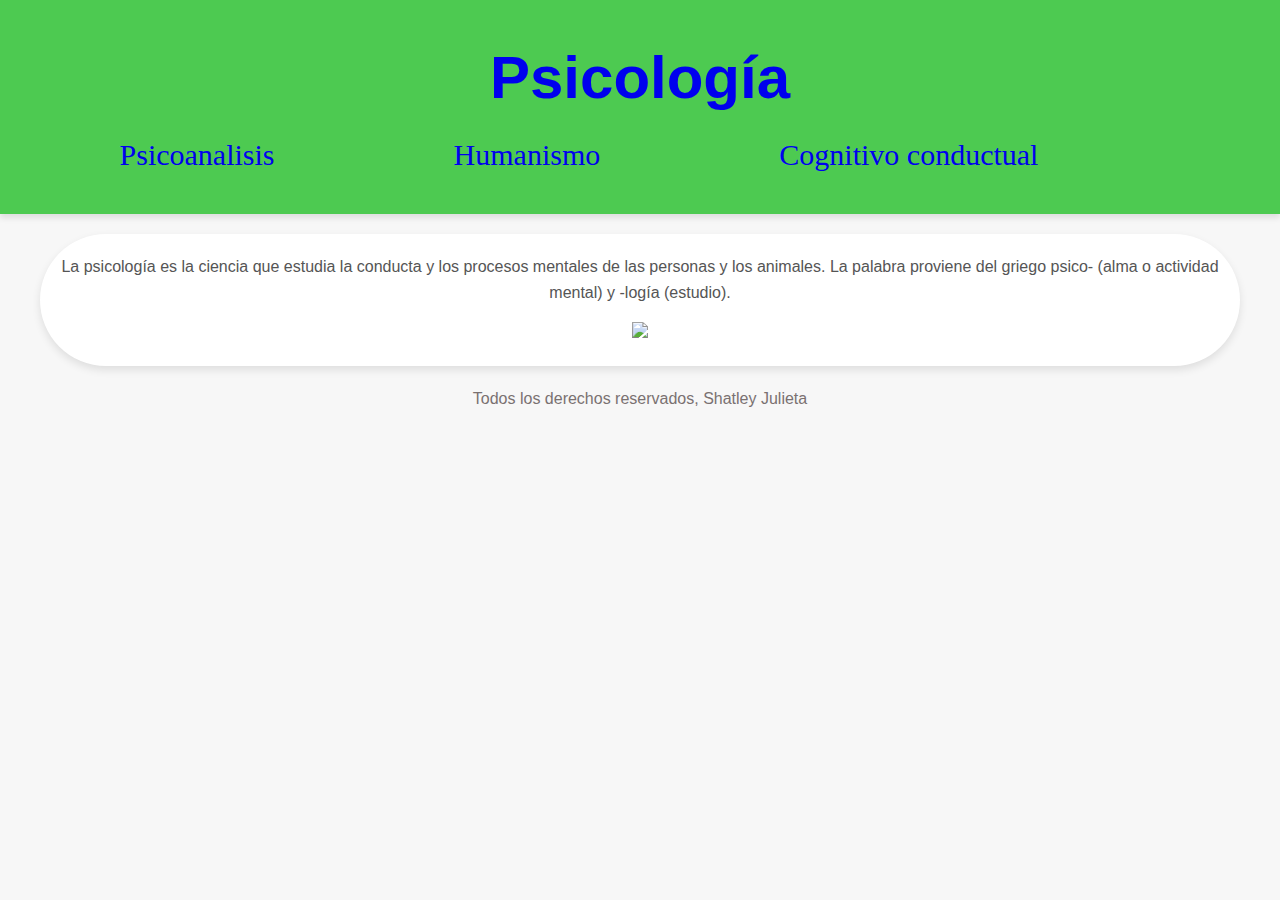
==== index.html @ 3ffb28c1 "Add files via upload" ====
<!DOCTYPE html>
<html lang="es">
<head>
    <meta charset="UTF-8">
    <meta name="viewport" content="width=device-width, initial-scale=1.0">
    <title>Psicología</title>
    <link rel="stylesheet" href="styles.css">
</head>
    <body>
        <header>
            <h1><a href="index.html">Psicología</a></h1>  
            <nav>
                    <ul>
                        <a href="page2.html">Psicoanalisis</a>
                        <a href="page3.html">Humanismo</a>
                        <a href="page4.html">Cognitivo conductual</a>
                    </ul>
            </nav>
        </header>
        <main>
          <p>
           La psicología es la ciencia que estudia la conducta y los procesos mentales de las personas y los animales. La palabra proviene del griego psico- (alma o actividad mental) y -logía (estudio). 
	</p>
          <img src="images/image1.jpg">
        </main>
        <footer>
                Todos los derechos reservados, Shatley Julieta
        </footer>
    </body>
</html>
---- styles.css ----
* {    /*Este asterisco indica los estilos globales, es decir de todo el documento*/
    margin: 0;  /*Todos los lementos tendran 0 de margin a menos que se indique lo contrario*/
    padding: 0;  /*Todos los lementos tendran 0 de relleno a menos que se indique lo contrario*/
    box-sizing: border-box;  /*Le indicas al navegador como se comprotan lso elementos*/
    text-decoration: none; /* Quitamos las lineas de los vinculos*/
  }
  
  body {
    font-family: Arial, sans-serif; /*fuente*/
    line-height: 1.6;  /*Espacio entre lineas, es decir, 1.6 veces la letra*/
    color: #7a7171;  /*color de la letra*/
    background-color: #f7f7f7;  /*color de fondo*/
    text-align: center; /*Alineación del texto*/

  }
 body ul{  /*Este es el elemento "ul" dentro de body */
    color: #eeeeee;  /*Color de letra */
 }
  /* Estilo para el header */
  header {
    font-size: 30px;
    background-color: #4dca51; /* Establece el color de fondo del encabezado */
    color: #fff; /* Define el color del texto dentro del encabezado */
    padding: 30px; /* Añade un espacio interno alrededor del contenido del encabezado */
    text-align: center; /* Centra el contenido del encabezado horizontalmente */
    box-shadow: 0px 4px 6px #0000001a; /* Aplica una sombra sutil debajo del encabezado */
}

nav {
    width: 90%; /* Hace que el nav ocupe el 100% del ancho disponible */
    padding: 5px 0; /* Agrega un espacio vertical interno en el nav */
}

nav ul {
    font-size: 30px;
    font-family: 'Times New Roman', Times, serif;
    padding: 0; /* Elimina el espacio interno predeterminado del ul */
    margin: 0; /* Elimina el margen externo predeterminado del ul */
    display: flex; /* Cambia el modelo de caja de ul a flexbox para organizar los elementos en línea */
    justify-content: space-around; /* Distribuye uniformemente los elementos dentro de ul */
    align-items: center; /* Alinea los elementos en el centro verticalmente dentro de ul */
    list-style-type: none; /* Quita los puntos de lista predeterminados de los elementos de ul */
        }

  header h1 {
    font-size: 2em;
    font-weight: bold;
    margin: 0;
  }

  
  main {
    max-width: 1200px; /*Ancho maximo*/
    margin: 20px auto; /*Margen de 20 pixeles*/
    padding: 20px;     /*Relleno de 20 pixeles*/
    background-color: #fff; /*Color de fondo*/
    border-radius: 80px;      /*Que tan redondeados quieres los bordes*/
    box-shadow: 0px 4px 8px rgba(0, 0, 0, 0.1);  /*Sombreado de la caja*/
    
  }
  img {
    width: 40%;  /* La imagen ocupará el 40% del ancho del contenedor */
    height: auto; /* Mantiene la proporción original de la imagen */
  }
  main h2 {
    font-size: 1.8em; /*Tamaño de la letra*/
    margin-bottom: 10px; /*Margen inferior de 10 pixeles*/
    color: #333;   /*Color de letra*/
  }
  
  main p {
    font-size: 1em;
    margin-bottom: 15px;
    color: #555;
  }
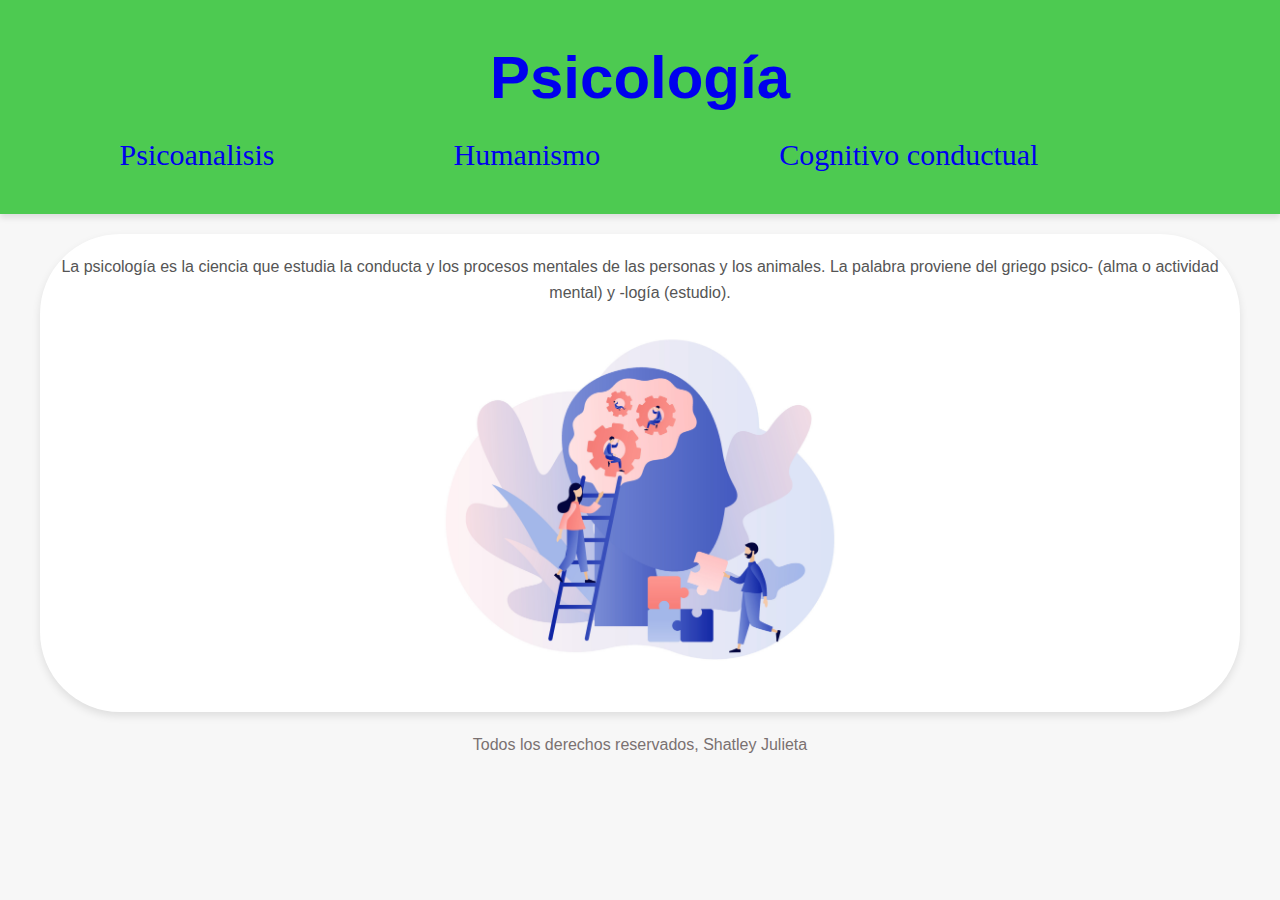
==== commit 64b97a73: "Update index.html" ====
--- a/index.html
+++ b/index.html
@@ -21,7 +21,7 @@
           <p>
            La psicología es la ciencia que estudia la conducta y los procesos mentales de las personas y los animales. La palabra proviene del griego psico- (alma o actividad mental) y -logía (estudio). 
 	</p>
-          <img src="images/image1.jpg">
+          <img src="image1.jpg">
         </main>
         <footer>
                 Todos los derechos reservados, Shatley Julieta
